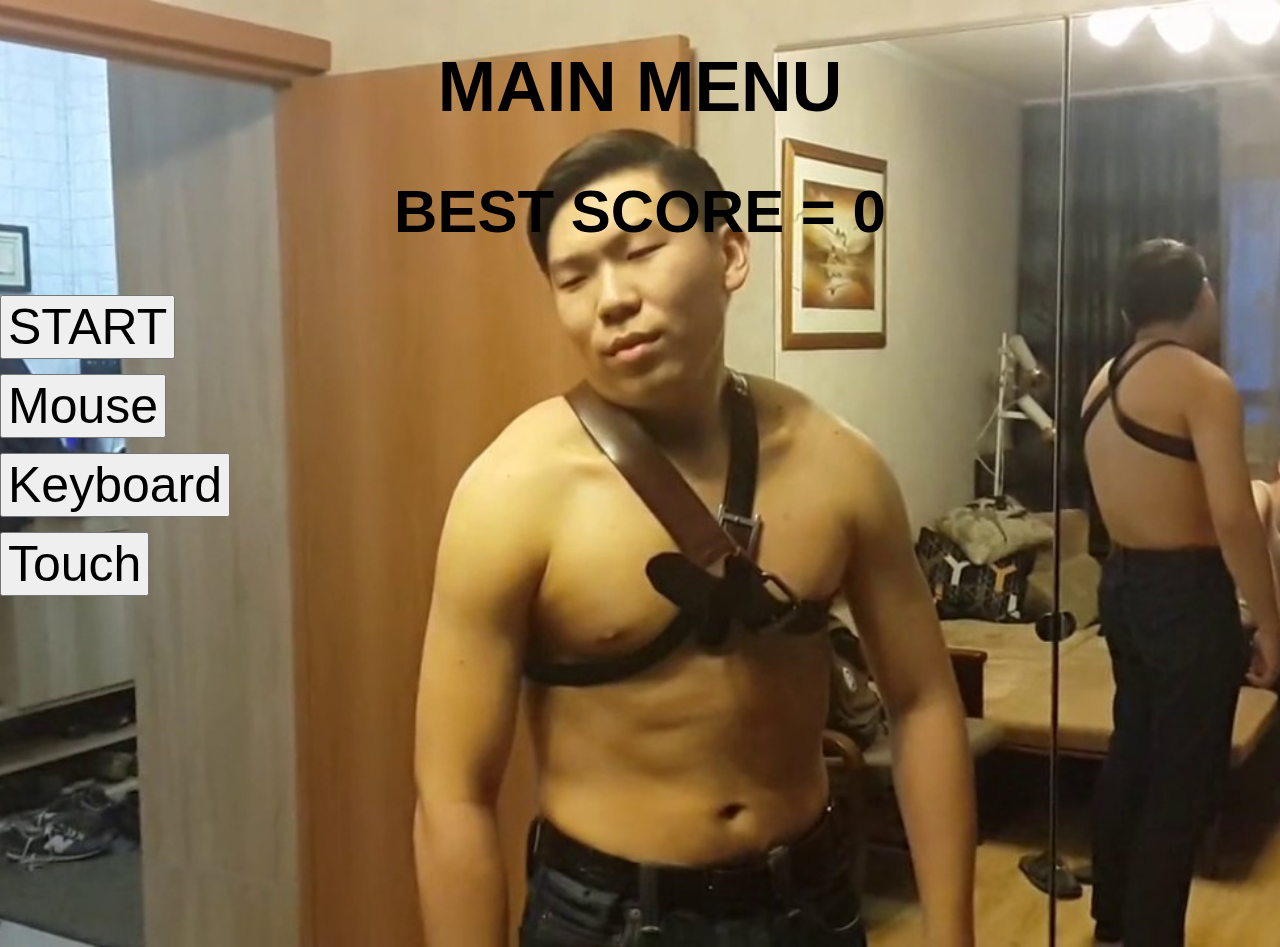
==== index.html @ 34ac7cdf "Wrath" ====
<!DOCTYPE html>
<html lang="en">
<head>
    <meta charset="UTF-8">
    <meta http-equiv="X-UA-Compatible" content="IE=edge">
    <meta name="viewport" content="width=device-width, initial-scale=1.0">
    <link rel = "stylesheet" href = "css_files/style.css">
    <title>Gayme</title>
</head>
<body>

    <canvas id = "canvas"></canvas>
    <script src = "js_files/main.js"></script>

</body>
</html>
---- css_files/style.css ----
body {
    width: 100%;
    height: 100vh;
    margin: 0;
    font-family: Impact, Charcoal, sans-serif;
    font-size: 15px;
    color : black;
    background: url('css_images/menu_bg.jpg') center no-repeat;
    background-size: cover;
    overflow: hidden;
}

#canvas {
    display: block;
}
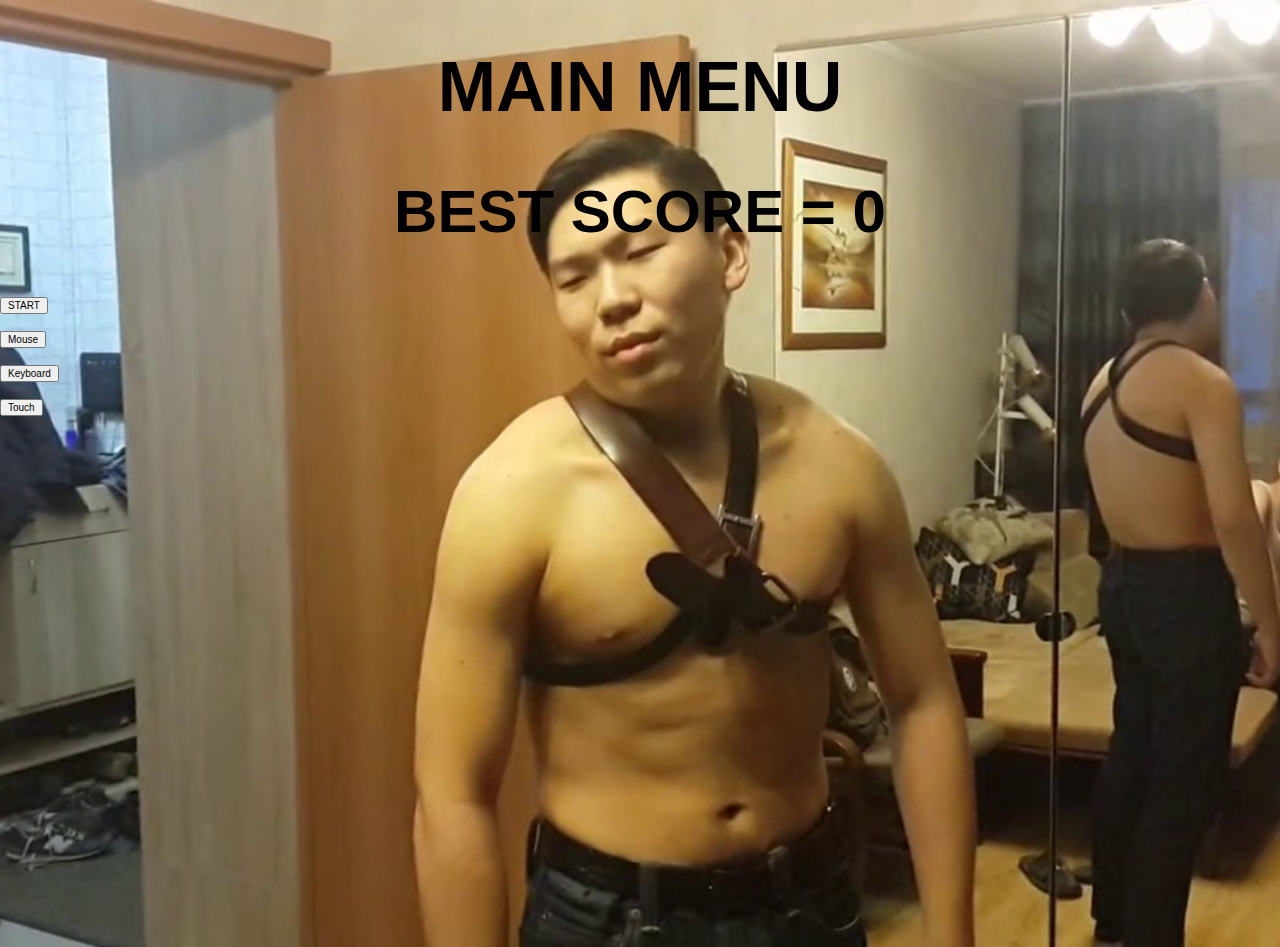
==== commit fada8e3d: "github luschii" ====
--- a/index.html
+++ b/index.html
@@ -5,7 +5,7 @@
     <meta http-equiv="X-UA-Compatible" content="IE=edge">
     <meta name="viewport" content="width=device-width, initial-scale=1.0">
     <link rel = "stylesheet" href = "css_files/style.css">
-    <title>Gayme</title>
+    <title>Gayyme</title>
 </head>
 <body>
 
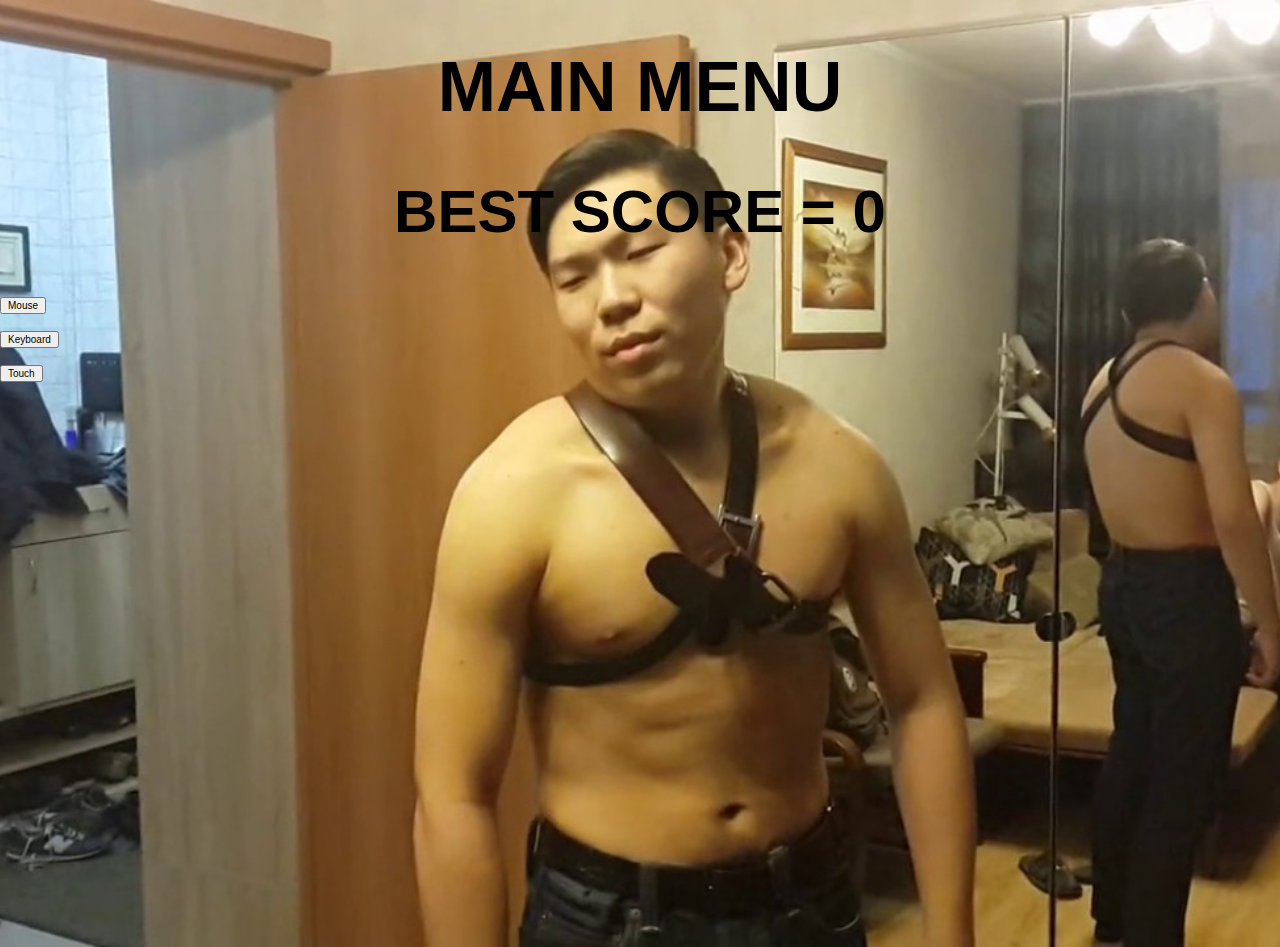
==== commit 0eb1050c: "Add files via upload" ====
--- a/index.html
+++ b/index.html
@@ -1,16 +1,16 @@
-<!DOCTYPE html>
-<html lang="en">
-<head>
-    <meta charset="UTF-8">
-    <meta http-equiv="X-UA-Compatible" content="IE=edge">
-    <meta name="viewport" content="width=device-width, initial-scale=1.0">
-    <link rel = "stylesheet" href = "css_files/style.css">
-    <title>Gayyme</title>
-</head>
-<body>
-
-    <canvas id = "canvas"></canvas>
-    <script src = "js_files/main.js"></script>
-
-</body>
+<!DOCTYPE html>
+<html lang="en">
+<head>
+    <meta charset="UTF-8">
+    <meta http-equiv="X-UA-Compatible" content="IE=edge">
+    <meta name="viewport" content="width=device-width, initial-scale=1.0">
+    <link rel = "stylesheet" href = "css_files/style.css">
+    <title>Gayyme</title>
+</head>
+<body>
+
+    <canvas id = "canvas"></canvas>
+    <script src = "js_files/main.js"></script>
+
+</body>
 </html>--- a/css_files/style.css
+++ b/css_files/style.css
@@ -1,17 +1,17 @@
-body {
-    width: 100%;
-    height: 100vh;
-    margin: 0;
-    font-family: Impact, Charcoal, sans-serif;
-    font-size: 15px;
-    color : black;
-    background: url('css_images/menu_bg.jpg') center no-repeat;
-    background-size: cover;
-    overflow: hidden;
-}
-
-#canvas {
-    display: block;
-}
-
-
+body {
+    width: 100%;
+    height: 100vh;
+    margin: 0;
+    font-family: Impact, Charcoal, sans-serif;
+    font-size: 15px;
+    color : black;
+    background: url('css_images/menu_bg.jpg') center no-repeat;
+    background-size: cover;
+    overflow: hidden;
+}
+
+#canvas {
+    display: block;
+}
+
+
